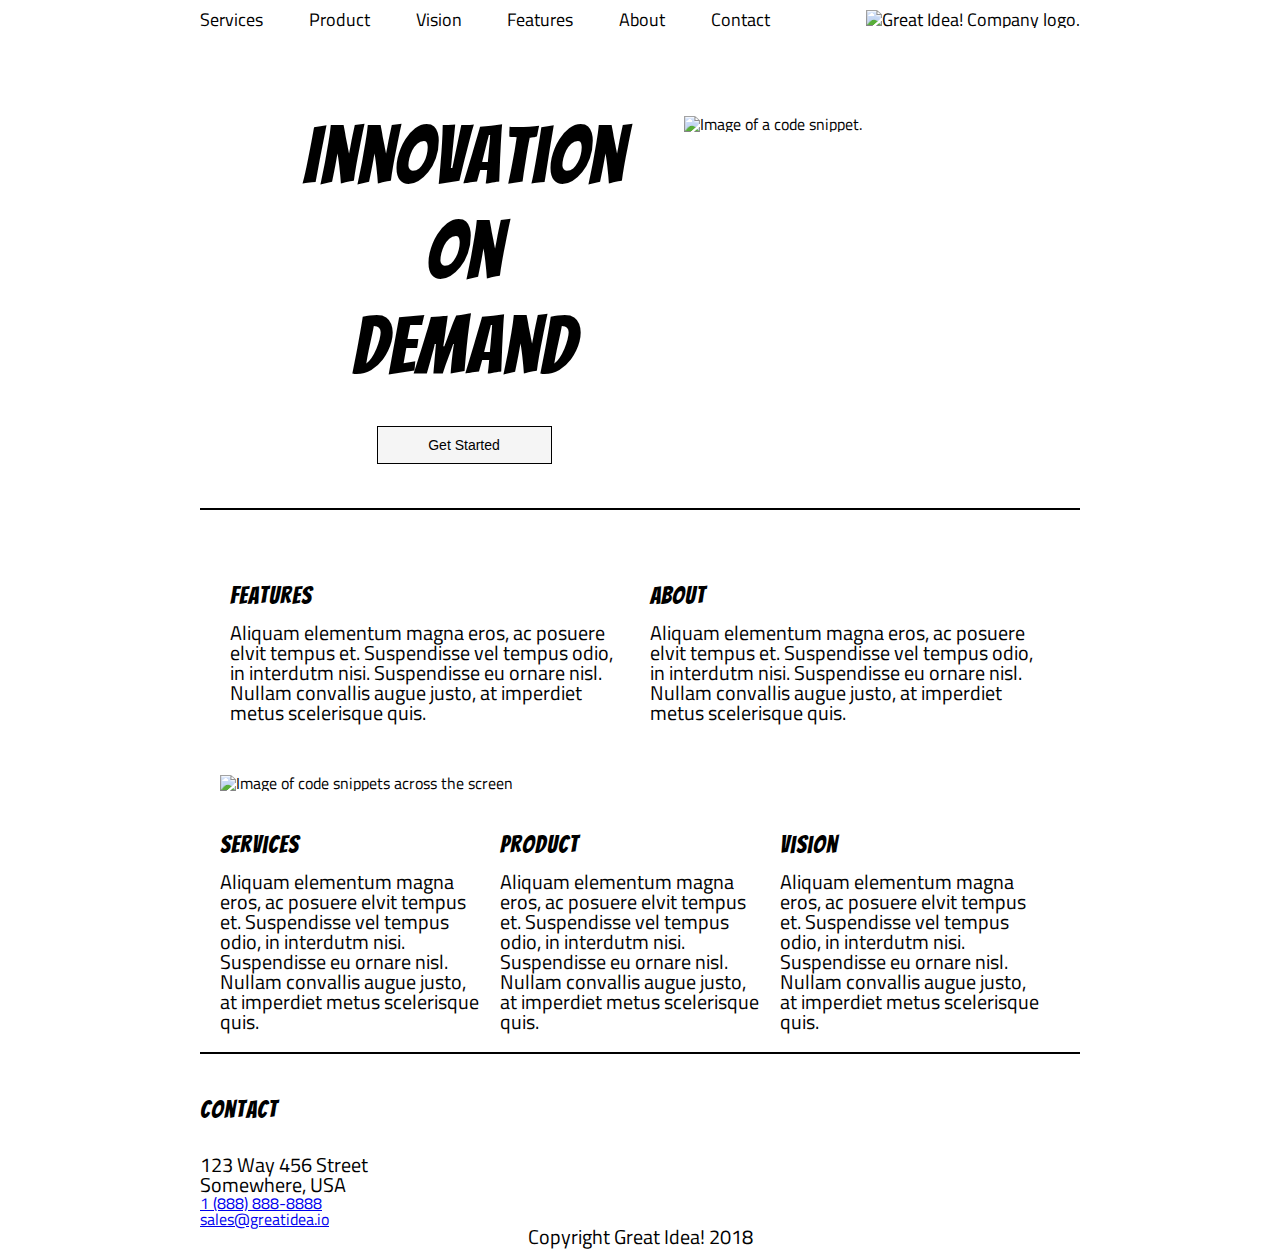
==== index.html @ c635e492 "added old code" ====
<!doctype html>

<html lang="en">
<head>
  <meta charset="utf-8">
  <title>Great Idea - Responsive I</title>

  <link href="https://fonts.googleapis.com/css?family=Bangers|Titillium+Web" rel="stylesheet">
  <link rel="stylesheet" href="css/index.css">

</head>

<body>
<!-- Use past code you created here for Great Idea Web Page or past solution for Great Idea Web Page HTML here! -->
<!doctype html>

<html lang="en">
<head>
  <meta charset="utf-8">

  <title>Great Idea!</title>

  <link href="https://fonts.googleapis.com/css?family=Bangers|Titillium+Web" rel="stylesheet">
  <link rel="stylesheet" href="css/index.css">

  <!--[if lt IE 9]>
    <script src="https://cdnjs.cloudflare.com/ajax/libs/html5shiv/3.7.3/html5shiv.js"></script>
  <![endif]-->
</head>

  <body>

    <!-- Copy and paste your HTML from the first UI project here -->
<div class="site-wrapper">
<header>

    <nav class="navbar">
      <a href="services.html">Services</a>
      <a href="#">Product</a>
      <a href="#">Vision</a>
      <a href="#">Features</a>
      <a href="#">About</a>
      <a href="#">Contact</a>
      
      <a href="index.html"><img class="logo" src="img/logo.png" alt="Great Idea! Company logo."></a>
      
      </nav>
</header>
 

<section class="home">
  <div class="home-child1">
    <h1>Innovation</h1>
        <h1>
            On
        </h1>
        <h1>Demand</h1> 
    <button>Get Started</button>
  </div>
    
  <div class="home-child">
      <img src="img/header-img.png" alt="Image of a code snippet.">
  </div>
    
</section>

<section class="main">

<div class="top-content">
  <div class="text-top">
    <h2>Features</h2>
  
    <p>Aliquam elementum magna eros, ac posuere elvit tempus et. Suspendisse vel tempus odio, in interdutm nisi. Suspendisse eu ornare nisl. Nullam convallis augue justo, at imperdiet metus scelerisque quis.</p>
  </div>

  <div class="text-top">
    <h2>About</h2>
    <p>Aliquam elementum magna eros, ac posuere elvit tempus et. Suspendisse vel tempus odio, in interdutm nisi. Suspendisse eu ornare nisl. Nullam convallis augue justo, at imperdiet metus scelerisque quis.</p>
  </div>
</div>

  <img class="middle-img" src="img/mid-page-accent.jpg" alt="Image of code snippets across the screen">

<div class="bottom-content">
    <div class="text-bottom">
        <h2>Services</h2>
        <p>Aliquam elementum magna eros, ac posuere elvit tempus et. Suspendisse vel tempus odio, in interdutm nisi. Suspendisse eu ornare nisl. Nullam convallis augue justo, at imperdiet metus scelerisque quis.</p>
       </div> 
      
      <div class="text-bottom">
        <h2>Product</h2>
        <p>Aliquam elementum magna eros, ac posuere elvit tempus et. Suspendisse vel tempus odio, in interdutm nisi. Suspendisse eu ornare nisl. Nullam convallis augue justo, at imperdiet metus scelerisque quis.</p>
      </div>
      
      <div class="text-bottom">
        <h2>Vision</h2>
        <p>Aliquam elementum magna eros, ac posuere elvit tempus et. Suspendisse vel tempus odio, in interdutm nisi. Suspendisse eu ornare nisl. Nullam convallis augue justo, at imperdiet metus scelerisque quis.</p>
      </div>
</div>  
</section>

<div class="contact">
      <h2>Contact</h2>
    <address>
        <p>123 Way 456 Street</p>
            <p>Somewhere, USA</p>
        <a href="#">1 (888) 888-8888</a><br>
        <a href="#">sales@greatidea.io</a><br>
    </address>
</div>

<footer>
      <p>Copyright Great Idea! 2018</p>
</footer>


</div>
  </body>
</html>

</body>
</html>
---- css/index.css ----
/* Use your own code or past solution for Great Idea Web Page CSS here! */
/* http://meyerweb.com/eric/tools/css/reset/ 
   v2.0 | 20110126
   License: none (public domain)
*/

html, body, div, span, applet, object, iframe,
h1, h2, h3, h4, h5, h6, p, blockquote, pre,
a, abbr, acronym, address, big, cite, code,
del, dfn, em, img, ins, kbd, q, s, samp,
small, strike, strong, sub, sup, tt, var,
b, u, i, center,
dl, dt, dd, ol, ul, li,
fieldset, form, label, legend,
table, caption, tbody, tfoot, thead, tr, th, td,
article, aside, canvas, details, embed, 
figure, figcaption, footer, header, hgroup, 
menu, nav, output, ruby, section, summary,
time, mark, audio, video {
	margin: 0;
	padding: 0;
	border: 0;
	font-size: 100%;
	font: inherit;
	vertical-align: baseline;
}
/* HTML5 display-role reset for older browsers */
article, aside, details, figcaption, figure, 
footer, header, hgroup, menu, nav, section {
	display: block;
}
body {
	line-height: 1;
}
ol, ul {
	list-style: none;
}
blockquote, q {
	quotes: none;
}
blockquote:before, blockquote:after,
q:before, q:after {
	content: '';
	content: none;
}
table {
	border-collapse: collapse;
	border-spacing: 0;
}

/* Set every element's box-sizing to border-box */
* {
    box-sizing: border-box;
}

html, body {
    height: 100%;
    font-family: 'Titillium Web', sans-serif;
}

h1, h2, h3, h4, h5 {
    font-family: 'Bangers', cursive;
    letter-spacing: 1px;
    margin-bottom: 15px;
}

/* Copy and paste your work from yesterday here and start to refactor into flexbox */
h2{
    font-size: 1.5rem;
}
p{
	font-size: 1.25rem;
}
h1{
    font-size: 5rem;
}
.site-wrapper{
    margin: 10px auto 0 auto;
    z-index: 1;
	width: 880px;
	display: flex;
	flex-direction: column;
}
.navbar{
	display: flex;
    justify-content: space-between;
    align-items: center;   
}
.navbar a{
    text-decoration: none;
    color: black;
    font-size: 1.15rem;
}
.navbar a:hover {
    color: rgb(176, 177, 178);
}

.logo{
    margin-left: 50px;
}

button{
    padding: 10px;
    width: 175px;
    margin-top: 25px;
    background-color: whitesmoke;
    border: 1px solid black;
	font-size: 14px;
	cursor: pointer;
  }

button:hover{
    background-color: grey;
    color:white;
    transition-duration: 0.5s;
}
.home{
	display: flex;
	flex-flow: wrap;
	justify-content: center;
	border-bottom: 2px solid black;
	margin-bottom: 5%;
}

.home-child1{
	width: 40%;
	margin-top: 5%;
	padding: 5%;
	align-content: center;
	text-align: center;
	display: flex;
    justify-content: center;
    flex-flow: column;
    align-items: center;
}
.home-child{
	width: 40%;
	margin-top: 5%;
	padding: 5%;
}

.main .top-content{
	display:flex;
	justify-content: space-evenly;
}
.main{
	margin:0 0 5%;
	border-bottom: 2px solid black;
	padding: 20px;
}
.main .text-top{
	padding: 10px;
	width:70%;
}
.main .bottom-content{
	display: flex;
	justify-content: space-evenly;
}

.main .middle-img {
    display: block;
    margin: 5% auto;
}

.text-bottom{
	padding-right: 20px;
	width: 45%
}

footer p{
	text-align: center;
	
}

.contact{
	display:flex;
	flex-direction: column;
}
address {
	padding-top: 2%;
}

.contact address a{
	padding-top:20px
}
---- css/index.css ----
/* Use your own code or past solution for Great Idea Web Page CSS here! */
/* http://meyerweb.com/eric/tools/css/reset/ 
   v2.0 | 20110126
   License: none (public domain)
*/

html, body, div, span, applet, object, iframe,
h1, h2, h3, h4, h5, h6, p, blockquote, pre,
a, abbr, acronym, address, big, cite, code,
del, dfn, em, img, ins, kbd, q, s, samp,
small, strike, strong, sub, sup, tt, var,
b, u, i, center,
dl, dt, dd, ol, ul, li,
fieldset, form, label, legend,
table, caption, tbody, tfoot, thead, tr, th, td,
article, aside, canvas, details, embed, 
figure, figcaption, footer, header, hgroup, 
menu, nav, output, ruby, section, summary,
time, mark, audio, video {
	margin: 0;
	padding: 0;
	border: 0;
	font-size: 100%;
	font: inherit;
	vertical-align: baseline;
}
/* HTML5 display-role reset for older browsers */
article, aside, details, figcaption, figure, 
footer, header, hgroup, menu, nav, section {
	display: block;
}
body {
	line-height: 1;
}
ol, ul {
	list-style: none;
}
blockquote, q {
	quotes: none;
}
blockquote:before, blockquote:after,
q:before, q:after {
	content: '';
	content: none;
}
table {
	border-collapse: collapse;
	border-spacing: 0;
}

/* Set every element's box-sizing to border-box */
* {
    box-sizing: border-box;
}

html, body {
    height: 100%;
    font-family: 'Titillium Web', sans-serif;
}

h1, h2, h3, h4, h5 {
    font-family: 'Bangers', cursive;
    letter-spacing: 1px;
    margin-bottom: 15px;
}

/* Copy and paste your work from yesterday here and start to refactor into flexbox */
h2{
    font-size: 1.5rem;
}
p{
	font-size: 1.25rem;
}
h1{
    font-size: 5rem;
}
.site-wrapper{
    margin: 10px auto 0 auto;
    z-index: 1;
	width: 880px;
	display: flex;
	flex-direction: column;
}
.navbar{
	display: flex;
    justify-content: space-between;
    align-items: center;   
}
.navbar a{
    text-decoration: none;
    color: black;
    font-size: 1.15rem;
}
.navbar a:hover {
    color: rgb(176, 177, 178);
}

.logo{
    margin-left: 50px;
}

button{
    padding: 10px;
    width: 175px;
    margin-top: 25px;
    background-color: whitesmoke;
    border: 1px solid black;
	font-size: 14px;
	cursor: pointer;
  }

button:hover{
    background-color: grey;
    color:white;
    transition-duration: 0.5s;
}
.home{
	display: flex;
	flex-flow: wrap;
	justify-content: center;
	border-bottom: 2px solid black;
	margin-bottom: 5%;
}

.home-child1{
	width: 40%;
	margin-top: 5%;
	padding: 5%;
	align-content: center;
	text-align: center;
	display: flex;
    justify-content: center;
    flex-flow: column;
    align-items: center;
}
.home-child{
	width: 40%;
	margin-top: 5%;
	padding: 5%;
}

.main .top-content{
	display:flex;
	justify-content: space-evenly;
}
.main{
	margin:0 0 5%;
	border-bottom: 2px solid black;
	padding: 20px;
}
.main .text-top{
	padding: 10px;
	width:70%;
}
.main .bottom-content{
	display: flex;
	justify-content: space-evenly;
}

.main .middle-img {
    display: block;
    margin: 5% auto;
}

.text-bottom{
	padding-right: 20px;
	width: 45%
}

footer p{
	text-align: center;
	
}

.contact{
	display:flex;
	flex-direction: column;
}
address {
	padding-top: 2%;
}

.contact address a{
	padding-top:20px
}
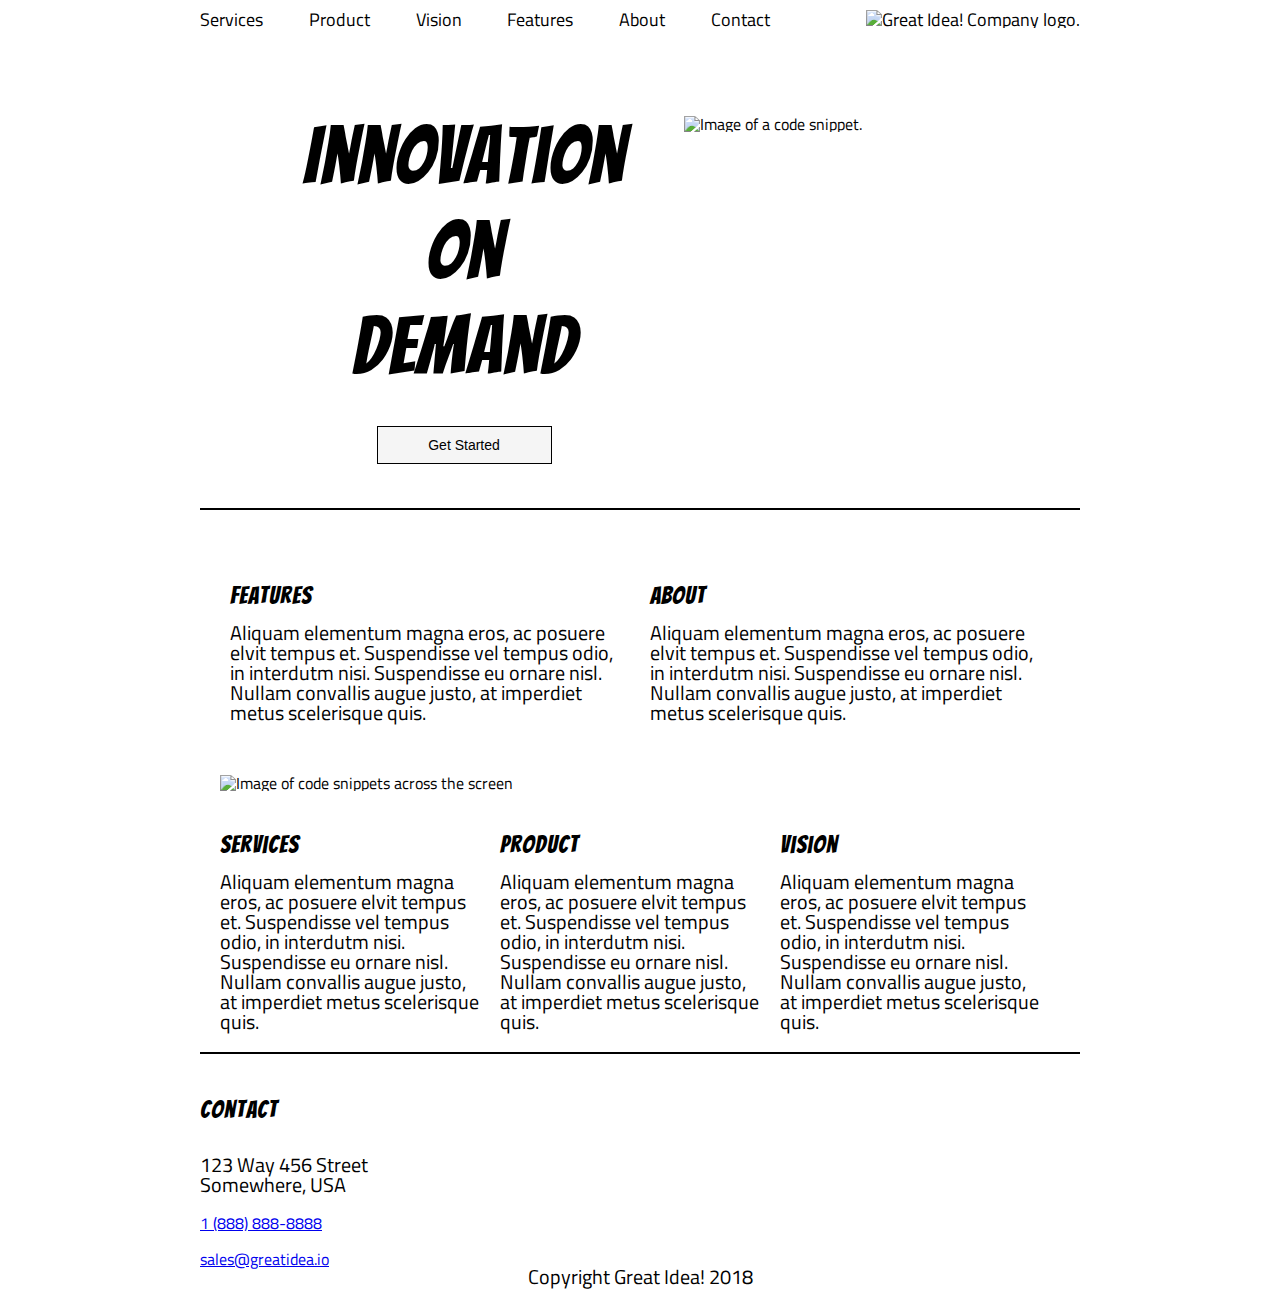
==== commit f7dc1627: "corrected contact desktop padding" ====
--- a/index.html
+++ b/index.html
@@ -103,9 +103,13 @@
       <h2>Contact</h2>
     <address>
         <p>123 Way 456 Street</p>
-            <p>Somewhere, USA</p>
-        <a href="#">1 (888) 888-8888</a><br>
-        <a href="#">sales@greatidea.io</a><br>
+        <p>Somewhere, USA</p>
+        <div class="contactTel">
+          <a href="#">1 (888) 888-8888</a><br>
+        </div>
+        <div class="contactEml"> 
+          <a href="#">sales@greatidea.io</a>
+        </div>
     </address>
 </div>
 
--- a/css/index.css
+++ b/css/index.css
@@ -81,6 +81,8 @@
 	display: flex;
 	flex-direction: column;
 }
+
+/* Header */
 .navbar{
 	display: flex;
     justify-content: space-between;
@@ -139,6 +141,8 @@
 	padding: 5%;
 }
 
+/* Main body content */
+
 .main .top-content{
 	display:flex;
 	justify-content: space-evenly;
@@ -167,11 +171,7 @@
 	width: 45%
 }
 
-footer p{
-	text-align: center;
-	
-}
-
+/* Footer */
 .contact{
 	display:flex;
 	flex-direction: column;
@@ -180,6 +180,19 @@
 	padding-top: 2%;
 }
 
-.contact address a{
-	padding-top:20px
+/* .contact address a{
+	margin: 20px;
+} */
+
+.contactTel{
+    padding-top:20px;
+}
+
+.contactEml{
+    padding-top:20px;
+}
+
+footer p{
+	text-align: center;
+	
 }--- a/css/index.css
+++ b/css/index.css
@@ -81,6 +81,8 @@
 	display: flex;
 	flex-direction: column;
 }
+
+/* Header */
 .navbar{
 	display: flex;
     justify-content: space-between;
@@ -139,6 +141,8 @@
 	padding: 5%;
 }
 
+/* Main body content */
+
 .main .top-content{
 	display:flex;
 	justify-content: space-evenly;
@@ -167,11 +171,7 @@
 	width: 45%
 }
 
-footer p{
-	text-align: center;
-	
-}
-
+/* Footer */
 .contact{
 	display:flex;
 	flex-direction: column;
@@ -180,6 +180,19 @@
 	padding-top: 2%;
 }
 
-.contact address a{
-	padding-top:20px
+/* .contact address a{
+	margin: 20px;
+} */
+
+.contactTel{
+    padding-top:20px;
+}
+
+.contactEml{
+    padding-top:20px;
+}
+
+footer p{
+	text-align: center;
+	
 }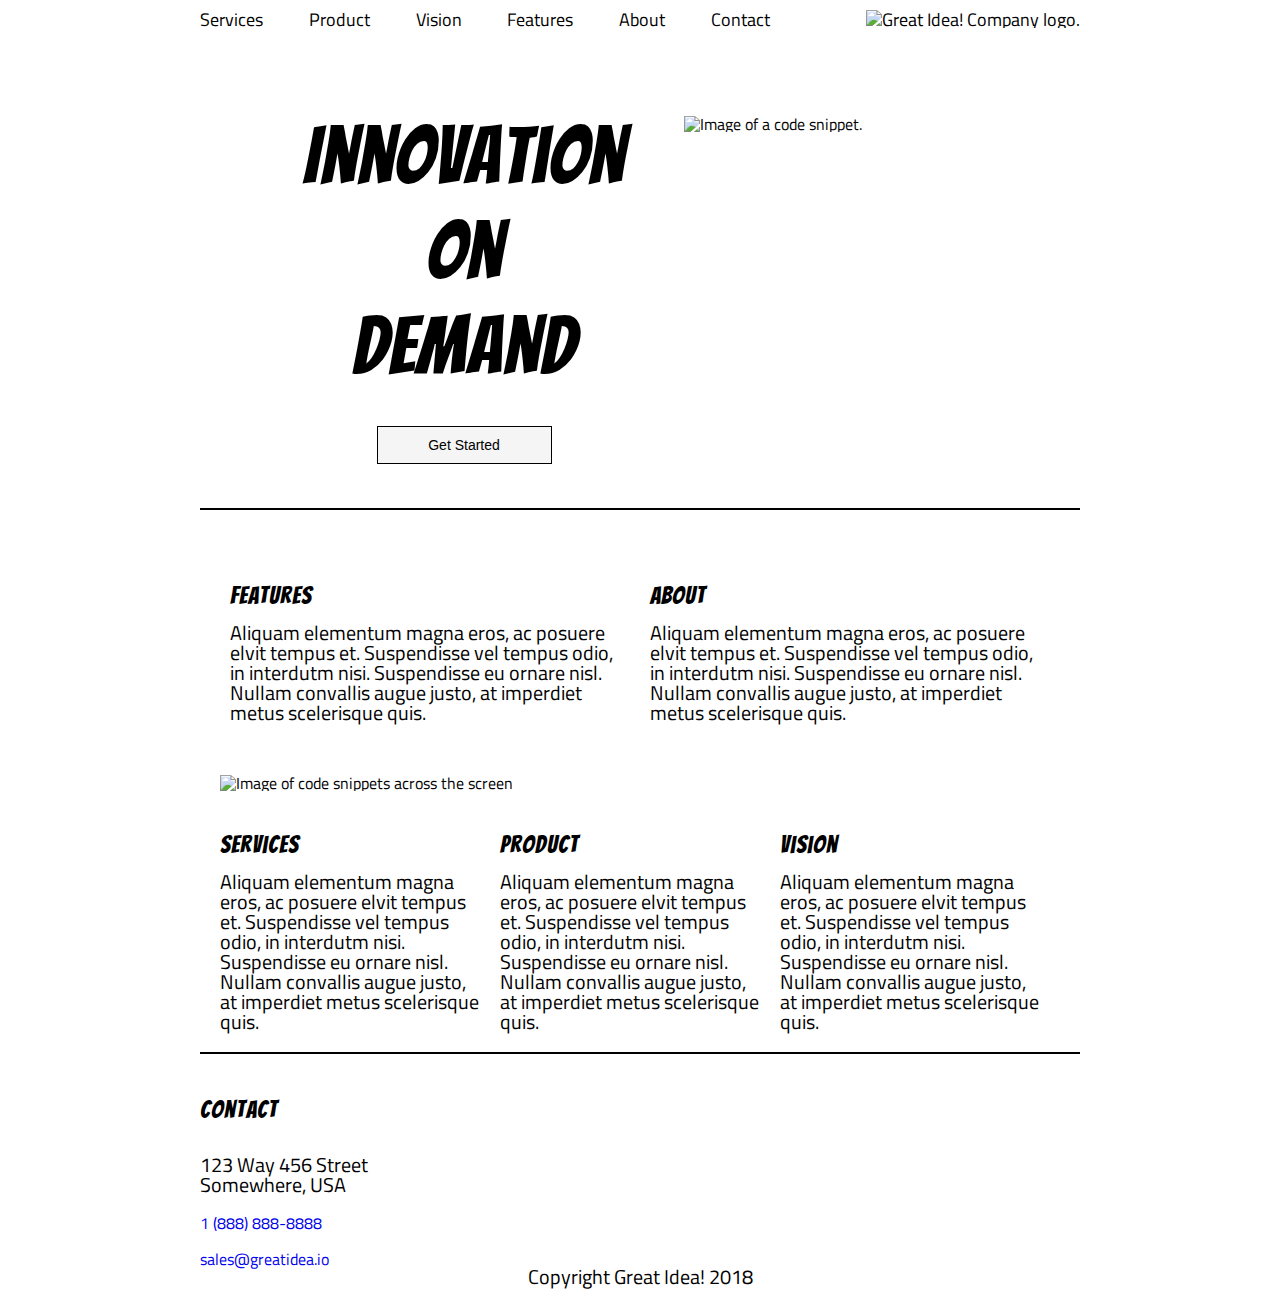
==== commit 1df6be1c: "working on mobile and tablet" ====
--- a/index.html
+++ b/index.html
@@ -4,7 +4,7 @@
 <head>
   <meta charset="utf-8">
   <title>Great Idea - Responsive I</title>
-
+  <meta name="viewport" content="width=device-width, initial-scale=1.0">
   <link href="https://fonts.googleapis.com/css?family=Bangers|Titillium+Web" rel="stylesheet">
   <link rel="stylesheet" href="css/index.css">
 
@@ -35,15 +35,17 @@
 <header>
 
     <nav class="navbar">
+      
       <a href="services.html">Services</a>
       <a href="#">Product</a>
       <a href="#">Vision</a>
       <a href="#">Features</a>
       <a href="#">About</a>
       <a href="#">Contact</a>
-      
+    <div class="logoImg">
       <a href="index.html"><img class="logo" src="img/logo.png" alt="Great Idea! Company logo."></a>
-      
+    </div>    
+
       </nav>
 </header>
  
--- a/css/index.css
+++ b/css/index.css
@@ -65,6 +65,11 @@
 }
 
 /* Copy and paste your work from yesterday here and start to refactor into flexbox */
+
+/* General styles */
+
+
+
 h2{
     font-size: 1.5rem;
 }
@@ -80,25 +85,6 @@
 	width: 880px;
 	display: flex;
 	flex-direction: column;
-}
-
-/* Header */
-.navbar{
-	display: flex;
-    justify-content: space-between;
-    align-items: center;   
-}
-.navbar a{
-    text-decoration: none;
-    color: black;
-    font-size: 1.15rem;
-}
-.navbar a:hover {
-    color: rgb(176, 177, 178);
-}
-
-.logo{
-    margin-left: 50px;
 }
 
 button{
@@ -109,13 +95,99 @@
     border: 1px solid black;
 	font-size: 14px;
 	cursor: pointer;
-  }
+}
 
 button:hover{
     background-color: grey;
     color:white;
     transition-duration: 0.5s;
 }
+@media(max-width: 800px){
+    .site-wrapper{
+        margin: auto;
+        z-index: 1;
+        width: 100%;
+        background: red;
+    }
+}
+/* Header */
+/* Tablet  */
+@media(max-width: 800px){
+
+    .navbar{
+        width:95%;
+        flex-wrap: wrap;  
+    }
+    .logoImg{
+        align-self: center;
+        order: -1;
+        width:100%;
+    };
+}
+
+/* Mobile */
+@media(max-width: 500px){
+    .header{
+        justify-content: center;
+    }
+    .navbar{
+        flex-direction: column;
+    }
+    .logoImg{
+        justify-content: center;
+        width:100%;
+    }
+    .navbar a{
+        width: 100%;
+        text-align: center;
+        padding: 20px 0;
+        font-size: 30px;
+        border-bottom: 1px solid gray;
+    }
+    .navbar .logoImg .a{
+        width: 100%;
+        
+    }
+}
+.navbar{
+	display: flex;
+    justify-content: space-between;
+    align-items: center;   
+}
+.navbar a{
+    text-decoration: none;
+    color: black;
+    font-size: 1.15rem;
+}
+.navbar a:hover {
+    color: rgb(176, 177, 178);
+}
+
+.logo{
+    margin-left: 50px;
+}
+
+/* Call to action text */
+
+/* Tablet  */
+@media(max-width: 800px){
+    .home-child img{
+        display: none;  
+    };
+    .home .home-child1{
+        justify-content: center;
+        width: 100%;
+    }
+}
+
+/* Mobile */
+@media(max-width: 500px){
+    .home .home-child1{
+        justify-content: center;
+        width:100%;
+    }
+}
+
 .home{
 	display: flex;
 	flex-flow: wrap;
@@ -141,7 +213,20 @@
 	padding: 5%;
 }
 
-/* Main body content */
+/* Main Body content */
+
+/* Tablet  */
+@media(max-width: 800px){
+
+    .middle-img{
+        width:100%;
+        margin: 0;  
+    }
+    .main{
+        justify-items: center;
+        width:100%;
+    }
+}
 
 .main .top-content{
 	display:flex;
@@ -172,6 +257,9 @@
 }
 
 /* Footer */
+
+/* Mobile  */
+
 .contact{
 	display:flex;
 	flex-direction: column;
@@ -180,10 +268,9 @@
 	padding-top: 2%;
 }
 
-/* .contact address a{
-	margin: 20px;
-} */
-
+address a{
+	text-decoration: none;
+}
 .contactTel{
     padding-top:20px;
 }
@@ -195,4 +282,5 @@
 footer p{
 	text-align: center;
 	
-}+}
+
--- a/css/index.css
+++ b/css/index.css
@@ -65,6 +65,11 @@
 }
 
 /* Copy and paste your work from yesterday here and start to refactor into flexbox */
+
+/* General styles */
+
+
+
 h2{
     font-size: 1.5rem;
 }
@@ -80,25 +85,6 @@
 	width: 880px;
 	display: flex;
 	flex-direction: column;
-}
-
-/* Header */
-.navbar{
-	display: flex;
-    justify-content: space-between;
-    align-items: center;   
-}
-.navbar a{
-    text-decoration: none;
-    color: black;
-    font-size: 1.15rem;
-}
-.navbar a:hover {
-    color: rgb(176, 177, 178);
-}
-
-.logo{
-    margin-left: 50px;
 }
 
 button{
@@ -109,13 +95,99 @@
     border: 1px solid black;
 	font-size: 14px;
 	cursor: pointer;
-  }
+}
 
 button:hover{
     background-color: grey;
     color:white;
     transition-duration: 0.5s;
 }
+@media(max-width: 800px){
+    .site-wrapper{
+        margin: auto;
+        z-index: 1;
+        width: 100%;
+        background: red;
+    }
+}
+/* Header */
+/* Tablet  */
+@media(max-width: 800px){
+
+    .navbar{
+        width:95%;
+        flex-wrap: wrap;  
+    }
+    .logoImg{
+        align-self: center;
+        order: -1;
+        width:100%;
+    };
+}
+
+/* Mobile */
+@media(max-width: 500px){
+    .header{
+        justify-content: center;
+    }
+    .navbar{
+        flex-direction: column;
+    }
+    .logoImg{
+        justify-content: center;
+        width:100%;
+    }
+    .navbar a{
+        width: 100%;
+        text-align: center;
+        padding: 20px 0;
+        font-size: 30px;
+        border-bottom: 1px solid gray;
+    }
+    .navbar .logoImg .a{
+        width: 100%;
+        
+    }
+}
+.navbar{
+	display: flex;
+    justify-content: space-between;
+    align-items: center;   
+}
+.navbar a{
+    text-decoration: none;
+    color: black;
+    font-size: 1.15rem;
+}
+.navbar a:hover {
+    color: rgb(176, 177, 178);
+}
+
+.logo{
+    margin-left: 50px;
+}
+
+/* Call to action text */
+
+/* Tablet  */
+@media(max-width: 800px){
+    .home-child img{
+        display: none;  
+    };
+    .home .home-child1{
+        justify-content: center;
+        width: 100%;
+    }
+}
+
+/* Mobile */
+@media(max-width: 500px){
+    .home .home-child1{
+        justify-content: center;
+        width:100%;
+    }
+}
+
 .home{
 	display: flex;
 	flex-flow: wrap;
@@ -141,7 +213,20 @@
 	padding: 5%;
 }
 
-/* Main body content */
+/* Main Body content */
+
+/* Tablet  */
+@media(max-width: 800px){
+
+    .middle-img{
+        width:100%;
+        margin: 0;  
+    }
+    .main{
+        justify-items: center;
+        width:100%;
+    }
+}
 
 .main .top-content{
 	display:flex;
@@ -172,6 +257,9 @@
 }
 
 /* Footer */
+
+/* Mobile  */
+
 .contact{
 	display:flex;
 	flex-direction: column;
@@ -180,10 +268,9 @@
 	padding-top: 2%;
 }
 
-/* .contact address a{
-	margin: 20px;
-} */
-
+address a{
+	text-decoration: none;
+}
 .contactTel{
     padding-top:20px;
 }
@@ -195,4 +282,5 @@
 footer p{
 	text-align: center;
 	
-}+}
+
